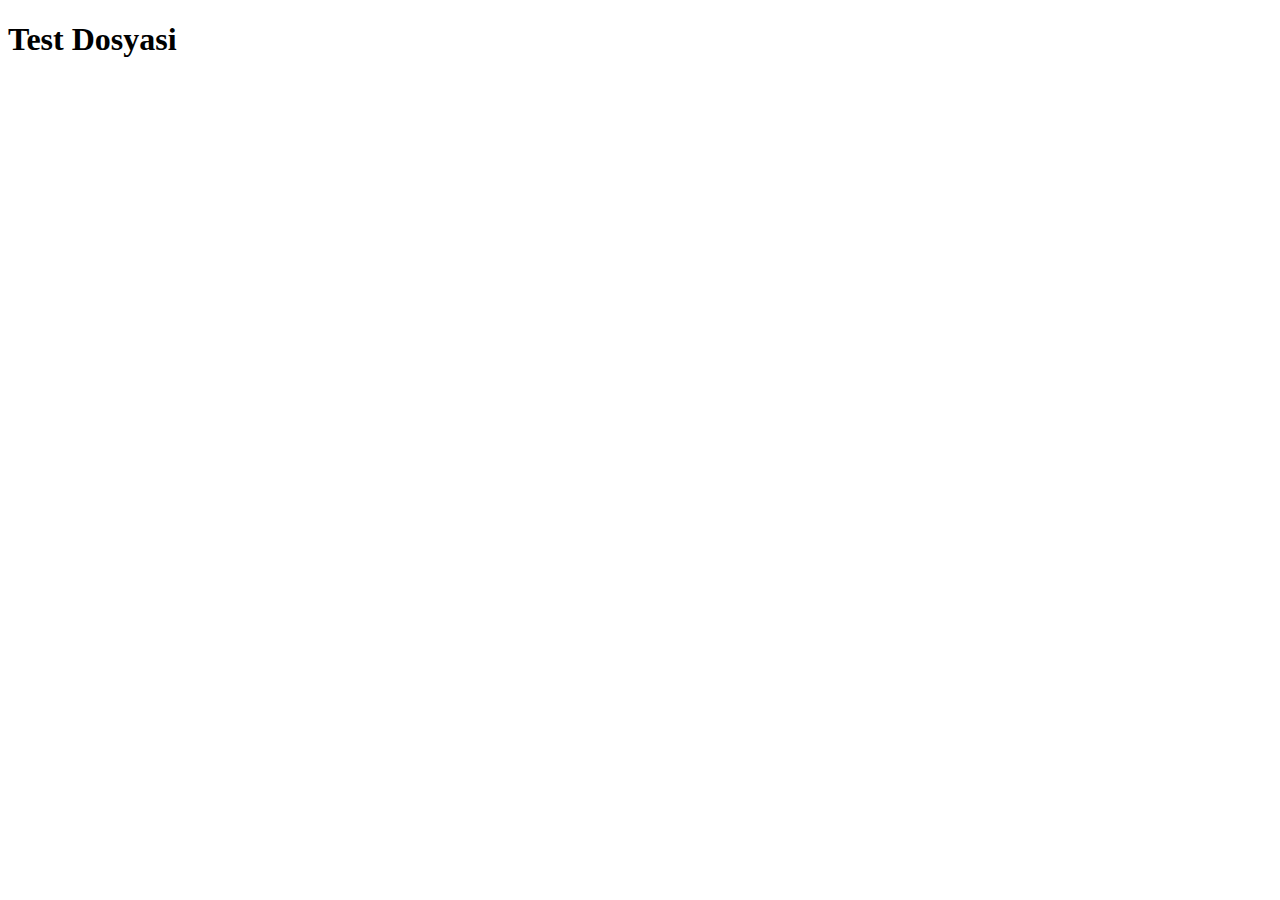
==== templates/AppTwo/deneme_dosyasi.html @ d3ec8bb4 "Deneme Dosyasi" ====
<!DOCTYPE html>
<html lang="en">
<head>
    <meta charset="UTF-8">
    <meta http-equiv="X-UA-Compatible" content="IE=edge">
    <meta name="viewport" content="width=device-width, initial-scale=1.0">
    <title>Document</title>
</head>
<body>
    <h1>Test Dosyasi</h1>
</body>
</html>
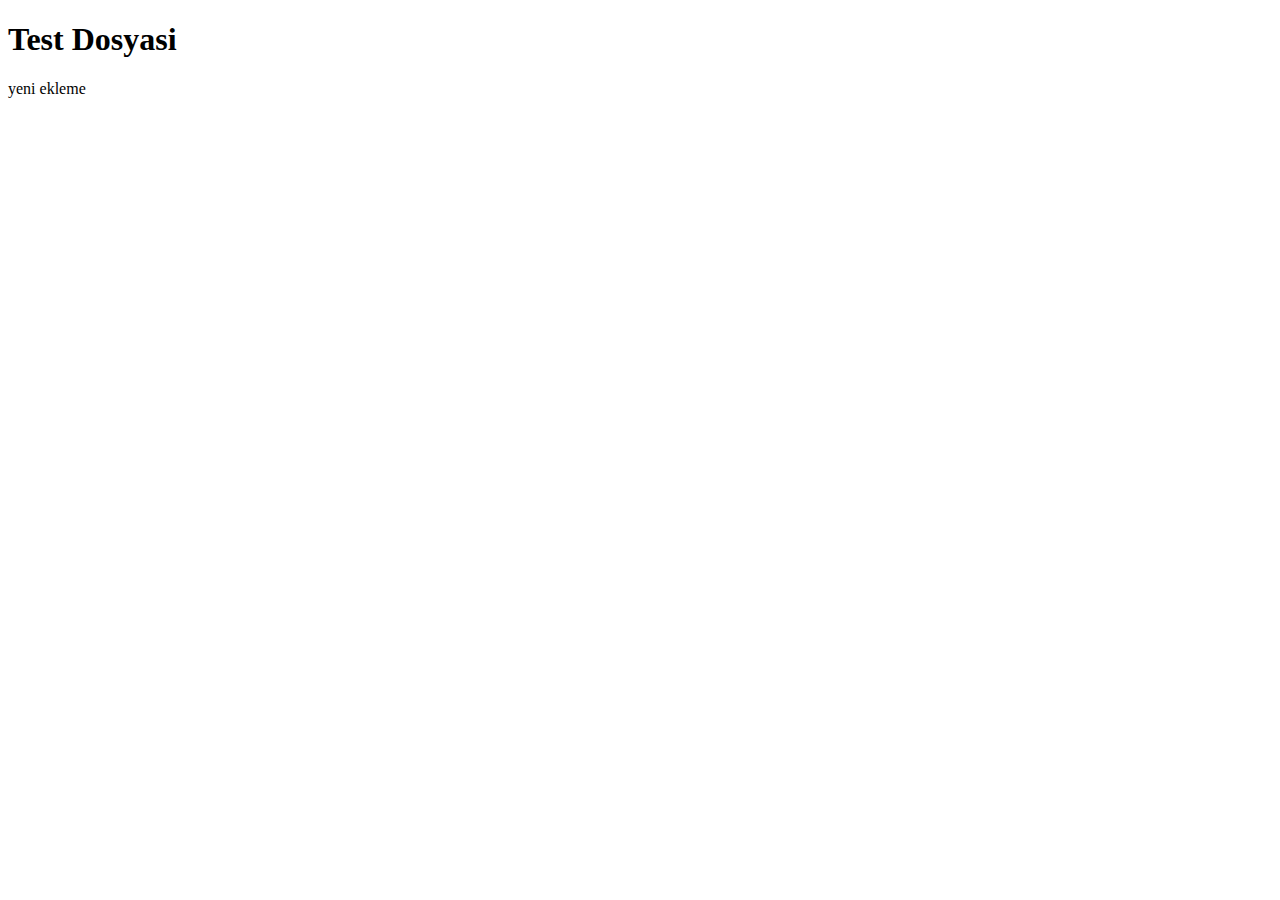
==== commit 3aa77c47: "yeni ekleme" ====
--- a/templates/AppTwo/deneme_dosyasi.html
+++ b/templates/AppTwo/deneme_dosyasi.html
@@ -8,5 +8,6 @@
 </head>
 <body>
     <h1>Test Dosyasi</h1>
+    <p> yeni ekleme </p>
 </body>
 </html>